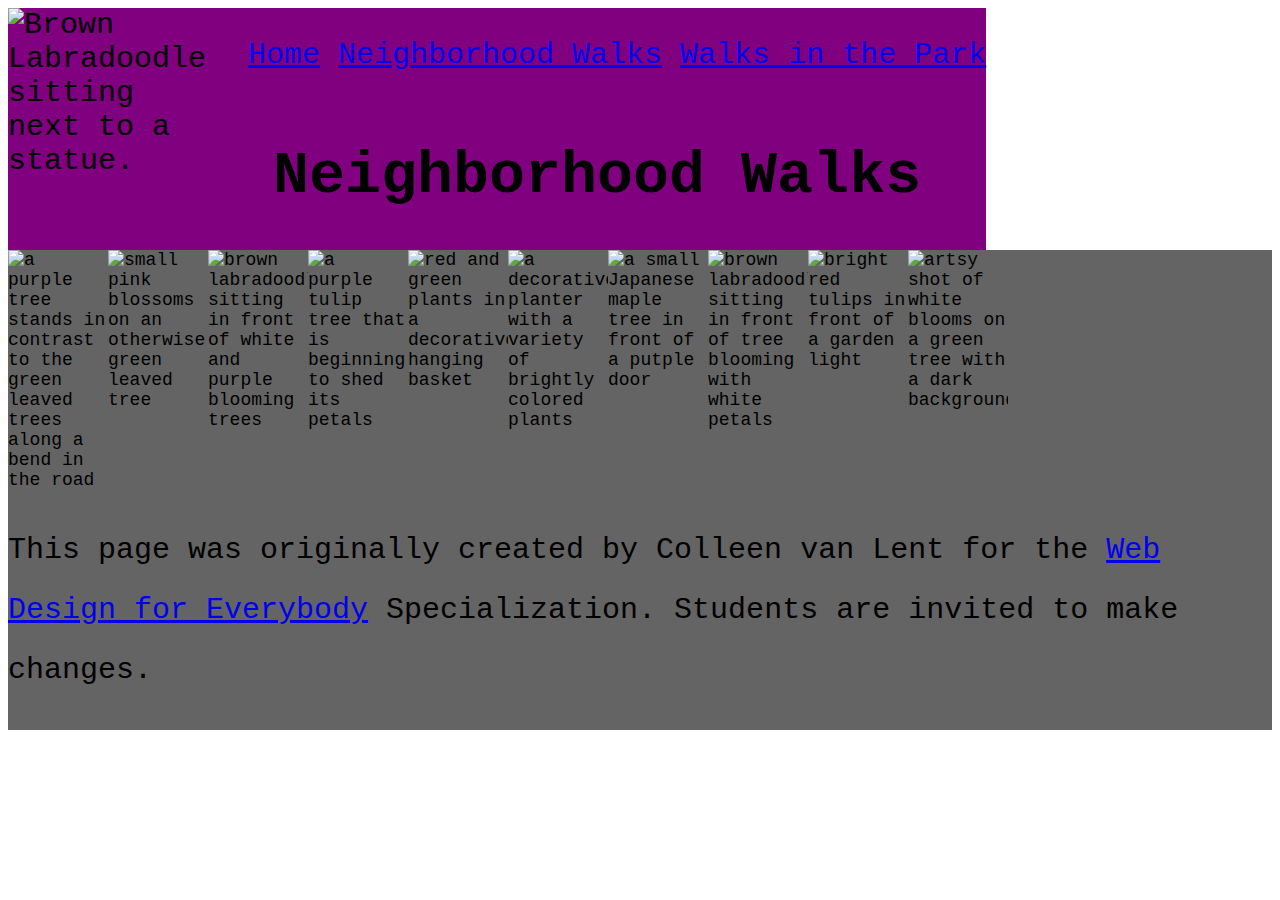
==== neighborhood.html @ 119cc9bd "first commit" ====
<!DOCTYPE html>
<html lang="en">

<head>
  <meta charset="utf-8">
  <meta name="viewport" content="width=device-width">
  <title>Neighborhood Walk</title>
  <!-- You will need to link to the CSS file -->
  <link rel="stylesheet" href="css/style.css">
</head>

<body>
  <header>
    <nav>
      <ul>
        <li><a href="index.html">Home</a></li>
        <li><a href="neighborhood.html">Neighborhood Walks</a></li>
        <li><a href="parks.html">Walks in the Park</a></li>
      </ul>
    </nav>
    <img src="images/BaconGallupPark.jpg" width="200" alt="Brown Labradoodle sitting next to a statue.">
    <h1>Neighborhood Walks</h1>
  </header>
  <main>
    <div>
      <img src="images/bend_in_the_road.png"
        alt="a purple tree stands in contrast to the green leaved trees along a bend in the road" width="100">
      <img src="images/pink_blossoms.png" alt="small pink blossoms on an otherwise green leaved tree" width="100">
      <img src="images/blooming_trees.png" alt="brown labradoodle sitting in front of white and purple blooming  trees"
        width="100">
      <img src="images/falling_petals.png" alt="a purple tulip tree that is beginning to shed its petals" width="100">
      <img src="images/hanging_plants.png" alt="red and green plants in a decorative hanging basket" width="100">
      <img src="images/potted_plants.png" alt="a decorative planter with a variety of brightly colored plants "
        width="100">
      <img src="images/red_maple.png" alt="a small Japanese maple tree in front of a putple door" width="100">
      <img src="images/tree_with_white_blooms.png"
        alt="brown labradoodle sitting in front of tree blooming with white petals" width="100">
      <img src="images/tulips.png" alt="bright red tulips in front of a garden light" width="100">
      <img src="images/white_buds_on_tree.png" alt="artsy shot of white blooms on a green tree with a dark background"
        width="100">
    </div>
  </main>
  <footer>
    <p>This page was originally created by Colleen van Lent for the <a
        href="https://www.coursera.org/specializations/web-design"> Web Design for Everybody</a> Specialization.
      Students are invited to make changes.</p>
  </footer>

</body>

</html>
---- css/style.css ----
body{
    font-family: 'Courier New', Courier, monospace;
    font-size: 30px;
}

header{
    background-color: purple;
    display: inline-block;
}

nav{
    background-color: rgba(0,0,0,0);
    display: inline-block;
}

main{
    background-color: #FFF000;
    font-size: large;
}
footer{
    background-color: rgb(100,100,100);
}

li{
    display: inline;
    width: 100%;
}


h1{
    text-align:center;
    font-family: 'Courier New', Courier, monospace;
    color:black;
}

p{
    line-height: 200%;
    display: inline-block;
}

img{
    float: left;
}


/*
body{
    font-family: 'Courier New', Courier, monospace;
    font-size: 30px;
}

header{
    background-color: purple;
}

nav{
    background-color: rgba(0,0,255,0.5);
}

main{
    background-color: #FFF000;
    font-size: large;
}
footer{
    background-color: rgb(100,100,100);
}

li{
    display: block;
    width: 100%;
}


h1{
    text-align:center;
    font-family: 'Courier New', Courier, monospace;
    color:brown;
}

p{
    line-height: 200%
}
    */
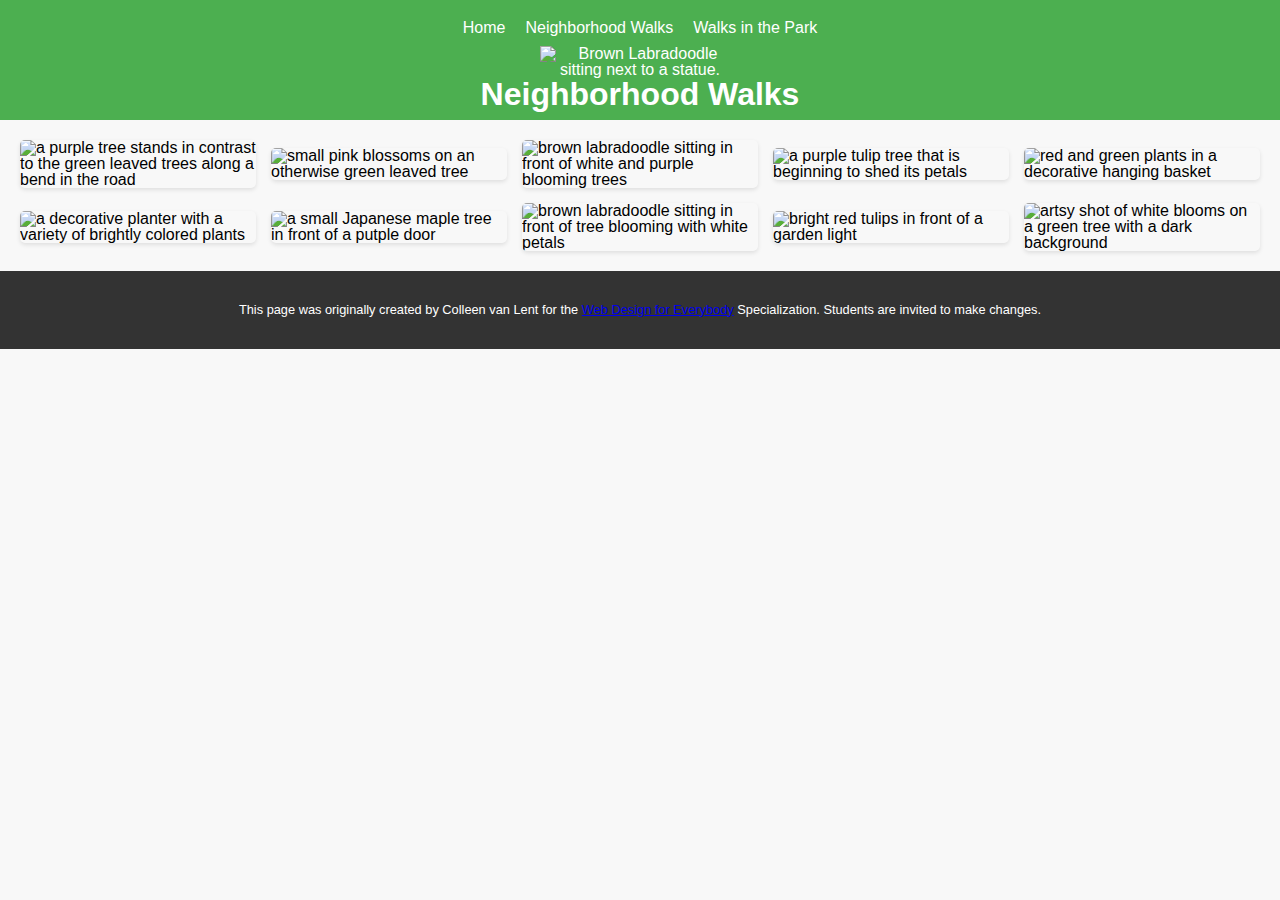
==== commit 35f60bc8: "test3" ====
--- a/neighborhood.html
+++ b/neighborhood.html
@@ -10,6 +10,7 @@
 </head>
 
 <body>
+    <a href="#main-content" class="skip-link">Skip to Main Content</a>
   <header>
     <nav>
       <ul>
@@ -22,7 +23,7 @@
     <h1>Neighborhood Walks</h1>
   </header>
   <main>
-    <div>
+    <div class="grid">
       <img src="images/bend_in_the_road.png"
         alt="a purple tree stands in contrast to the green leaved trees along a bend in the road" width="100">
       <img src="images/pink_blossoms.png" alt="small pink blossoms on an otherwise green leaved tree" width="100">
--- a/css/style.css
+++ b/css/style.css
@@ -1,83 +1,109 @@
-body{
-    font-family: 'Courier New', Courier, monospace;
-    font-size: 30px;
-}
-
-header{
-    background-color: purple;
-    display: inline-block;
-}
-
-nav{
-    background-color: rgba(0,0,0,0);
-    display: inline-block;
-}
-
-main{
-    background-color: #FFF000;
-    font-size: large;
-}
-footer{
-    background-color: rgb(100,100,100);
-}
-
-li{
+body {
+    font-family: Arial, sans-serif;
+    margin: 0;
+    padding: 0;
+    line-height: 1;
+    background-color: #f8f8f8;
+  }
+  
+  header {
+    text-align: center;
+    background-color: #4CAF50;
+    color: white;
+    padding: 10px;
+  }
+  
+  h1 {
+    margin: 0;
+  }
+  
+  nav {
+    display: flex;
+    justify-content: center;
+    width: 80%; 
+    padding: 10px 0;
+    margin: auto; 
+  }
+  
+  nav ul {
+    list-style-type: none;
+    padding: 0;
+    margin: 0;
+    display: flex;
+    gap: 20px; 
+  }
+  
+  nav li {
     display: inline;
+  }
+  
+  nav a {
+    text-decoration: none;
+    color: white;
+  }
+  
+  nav a:hover {
+    text-decoration: underline;
+    color: lightgray; 
+  }
+  
+  footer {
+    text-align: center;
+    background-color: #333;
+    color: white;
+    padding: 10px 0;
+    font-size: 0.8em;
+  }
+  
+ 
+  .skip-link {
+    position: absolute;
+    top: -40px;
+    left: 10px;
+    background: #fff;
+    color: #000;
+    padding: 5px;
+    text-decoration: none;
+    z-index: 100;
+  }
+  
+  .skip-link:focus {
+    top: 10px;
+  }
+  
+  a:active {
+    color: red;
+  }
+  
+  img {
+    max-width: 100%;
+    height: auto;
+    display: block;
+    margin: auto;
+  }
+  
+  
+  .grid {
+    display: grid;
+    grid-template-columns: repeat(auto-fit, minmax(200px, 1fr)); 
+    gap: 15px; 
+    padding: 10px;
+    margin: 10px;
+  }
+  
+  .grid img {
     width: 100%;
-}
-
-
-h1{
-    text-align:center;
-    font-family: 'Courier New', Courier, monospace;
-    color:black;
-}
-
-p{
-    line-height: 200%;
-    display: inline-block;
-}
-
-img{
-    float: left;
-}
-
-
-/*
-body{
-    font-family: 'Courier New', Courier, monospace;
-    font-size: 30px;
-}
-
-header{
-    background-color: purple;
-}
-
-nav{
-    background-color: rgba(0,0,255,0.5);
-}
-
-main{
-    background-color: #FFF000;
-    font-size: large;
-}
-footer{
-    background-color: rgb(100,100,100);
-}
-
-li{
-    display: block;
-    width: 100%;
-}
-
-
-h1{
-    text-align:center;
-    font-family: 'Courier New', Courier, monospace;
-    color:brown;
-}
-
-p{
-    line-height: 200%
-}
-    */+    height: auto;
+    border-radius: 5px; 
+    box-shadow: 0 2px 4px rgba(0, 0, 0, 0.1); 
+  }
+  
+  #bigdog {
+    width: 100px; 
+    display: none; 
+  }
+  
+  p {
+    padding: 10px;
+  }
+  